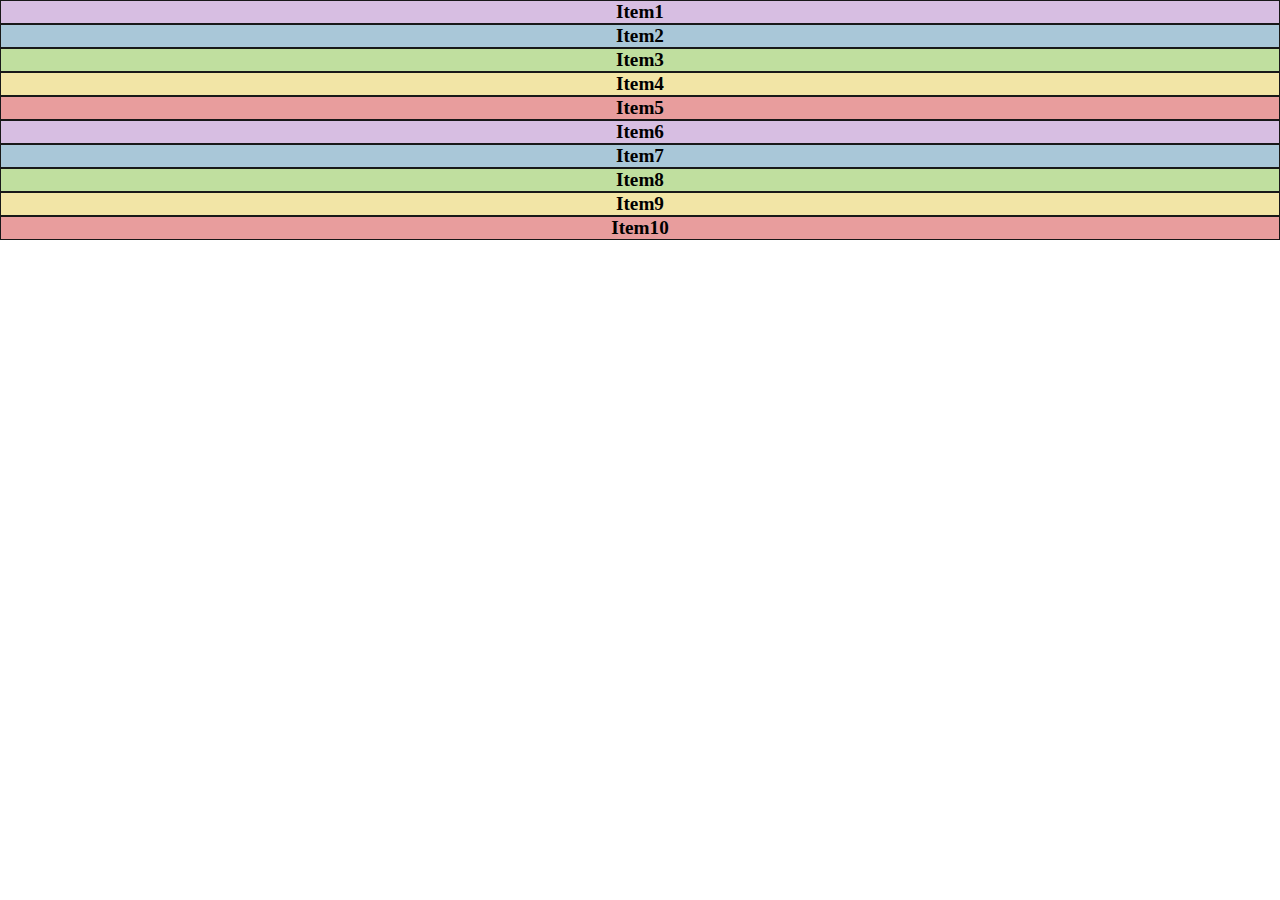
==== css_grid/index.html @ 704566bc "Create css_grid" ====
<!DOCTYPE html>
<html lang="en">
<head>
    <meta charset="UTF-8">
    <meta http-equiv="X-UA-Compatible" content="IE=edge">
    <meta name="viewport" content="width=device-width, initial-scale=1.0">
    <link rel="stylesheet" href="./basic-style.css">
    <link rel="stylesheet" href="./style.css">
    <title>Document</title>
</head>
<body>
    <div class="container">
        <div class="item color1">Item1</div>
        <div class="item color2">Item2</div>
        <div class="item color3">Item3</div>
        <div class="item color4">Item4</div>
        <div class="item color5">Item5</div>
        <div class="item color1">Item6</div>
        <div class="item color2">Item7</div>
        <div class="item color3">Item8</div>
        <div class="item color4">Item9</div>
        <div class="item color5">Item10</div>
    </div>
</body>
</html>
---- css_grid/basic-style.css ----
* {
  box-sizing: border-box;
}

body {
  width: 100vw;
  height: 100vh;
  margin: 0;
}

.item {
  display: flex;
  justify-content: center;
  align-items: center;
  border: 1px solid #181818;
  font-size: 1.2rem;
  font-weight: bold;
}

.color1 {
  background-color: #d7bee2;
}
.color2 {
  background-color: #a9c7d8;
}
.color3 {
  background-color: #c0df9f;
}
.color4 {
  background-color: #f2e5a6;
}
.color5 {
  background-color: #e89d9d;
}
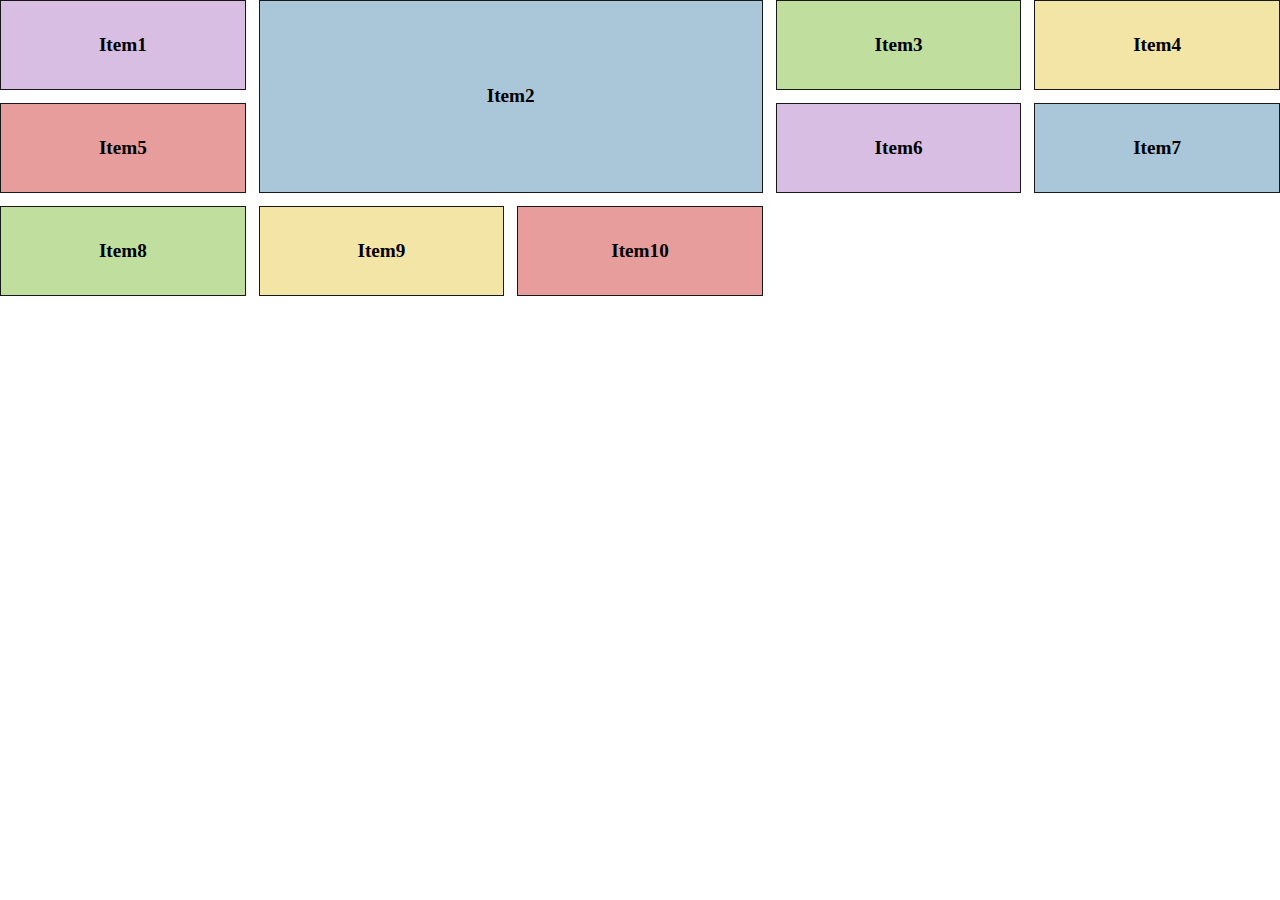
==== commit dc3744f7: "grid start & end" ====
--- a/css_grid/index.html
+++ b/css_grid/index.html
@@ -11,7 +11,7 @@
 <body>
     <div class="container">
         <div class="item color1">Item1</div>
-        <div class="item color2">Item2</div>
+        <div class="item item2 color2">Item2</div>
         <div class="item color3">Item3</div>
         <div class="item color4">Item4</div>
         <div class="item color5">Item5</div>
--- a/css_grid/style.css
+++ b/css_grid/style.css
@@ -0,0 +1,13 @@
+.container {
+  display: grid;
+  grid-template-columns: repeat(5, 1fr);
+  grid-auto-rows: 10vh;
+  grid-gap: 1vw;
+}
+
+.item2 {
+  grid-column-start: 2;
+  grid-column-end: 4;
+  grid-row-start: 1;
+  grid-row-end: 3;
+}
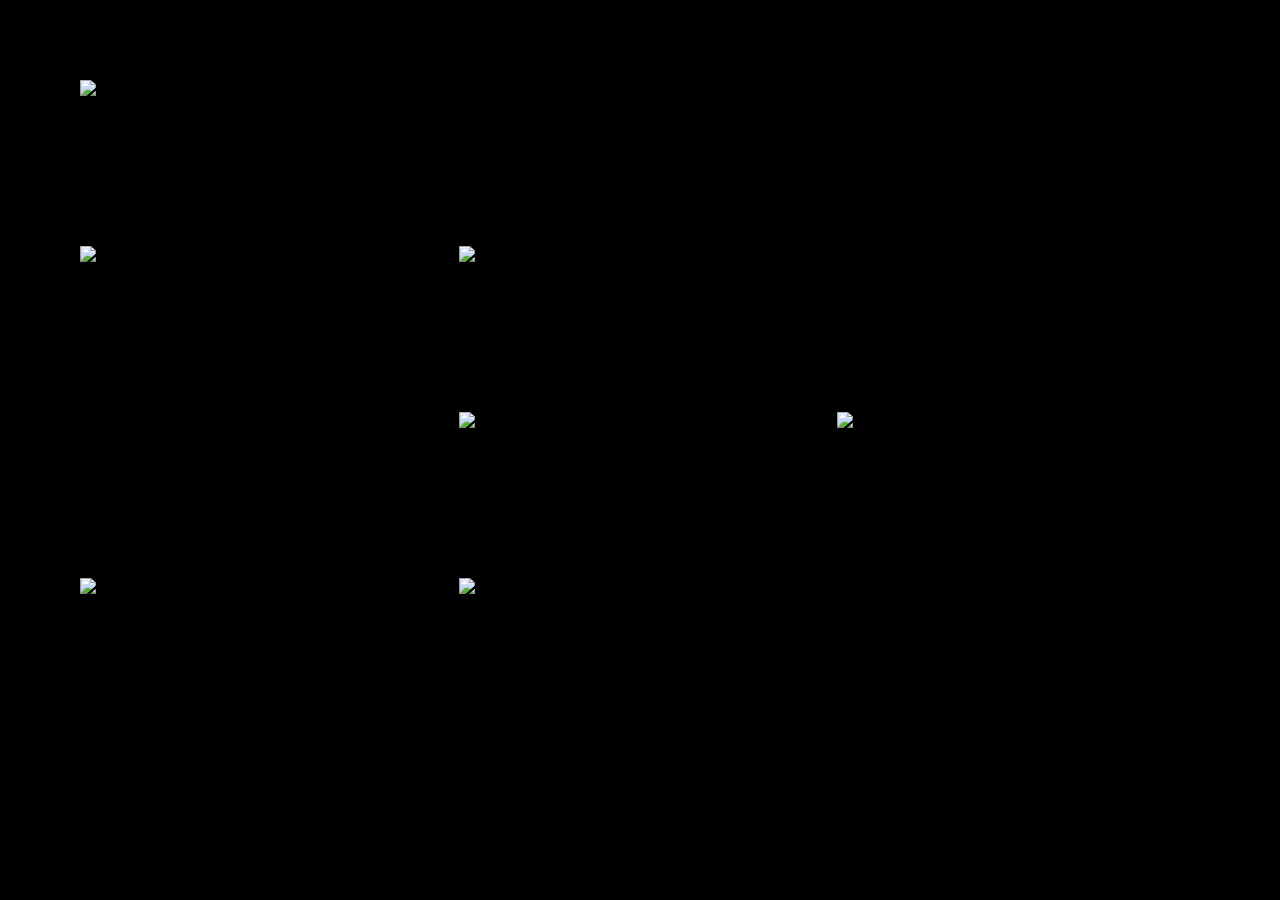
==== commit f5c51707: "grid areas" ====
--- a/css_grid/index.html
+++ b/css_grid/index.html
@@ -9,17 +9,14 @@
     <title>Document</title>
 </head>
 <body>
-    <div class="container">
-        <div class="item color1">Item1</div>
-        <div class="item item2 color2">Item2</div>
-        <div class="item color3">Item3</div>
-        <div class="item color4">Item4</div>
-        <div class="item color5">Item5</div>
-        <div class="item color1">Item6</div>
-        <div class="item color2">Item7</div>
-        <div class="item color3">Item8</div>
-        <div class="item color4">Item9</div>
-        <div class="item color5">Item10</div>
-    </div>
+    <section class="container">
+        <img src="https://mdl.artvee.com/ft/400976mt.jpg" alt="img" class="image image1">
+        <img src="https://mdl.artvee.com/ft/602004sl.jpg" alt="img" class="image image2">
+        <img src="https://mdl.artvee.com/ft/103654ab.jpg" alt="img" class="image image3">
+        <img src="https://mdl.artvee.com/ft/402040mt.jpg" alt="img" class="image image4">
+        <img src="https://mdl.artvee.com/ft/517398ld.jpg" alt="img" class="image image5">
+        <img src="https://mdl.artvee.com/ft/600181sl.jpg" alt="img" class="image image6">
+        <img src="https://mdl.artvee.com/ft/200955fg.jpg" alt="img" class="image image7">
+    </section>
 </body>
 </html>--- a/css_grid/style.css
+++ b/css_grid/style.css
@@ -1,13 +1,49 @@
+body {
+  padding: 5rem;
+  background-color: black;
+}
 .container {
   display: grid;
-  grid-template-columns: repeat(5, 1fr);
-  grid-auto-rows: 10vh;
-  grid-gap: 1vw;
+  grid-template-columns: repeat(3, 1fr);
+  grid-auto-rows: 150px;
+  grid-gap: 1rem;
+  grid-template-areas:
+    "a a a"
+    "b c c"
+    "b d g"
+    "e f g";
 }
 
-.item2 {
-  grid-column-start: 2;
-  grid-column-end: 4;
-  grid-row-start: 1;
-  grid-row-end: 3;
+.image {
+  width: 100%;
+  height: 100%;
+  object-fit: cover;
 }
+
+.image1 {
+  grid-area: a;
+}
+
+.image2 {
+  grid-area: b;
+}
+
+.image3 {
+  grid-area: c;
+}
+
+.image4 {
+  grid-area: d;
+}
+
+.image5 {
+  grid-area: e;
+}
+
+.image6 {
+  grid-area: f;
+}
+
+.image7 {
+  grid-area: g;
+}
